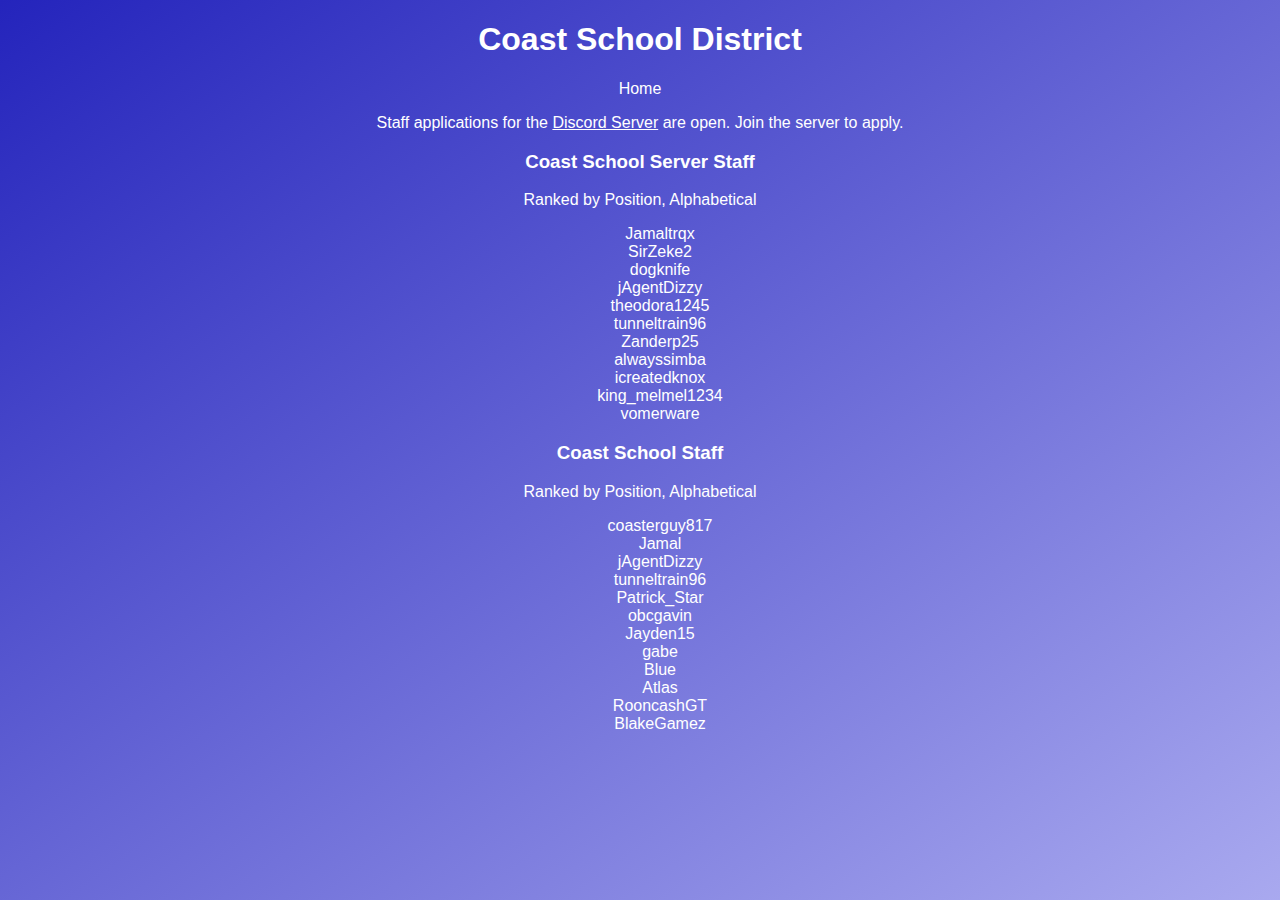
==== about.html @ a6bf5a73 "Add About Information. Modify CSS." ====
<!DOCTYPE html>
<html>

<head>
  <title>Coast School | Home</title>
  <link rel="stylesheet" href="styles/index.css" />
</head>

<body>
  <h1 style="text-align: center">Coast School District</h1>
  <div id="centered">
    <h3<a href="/index.html">Home</a> </h3>
  </div>
  <p>Staff applications for the <span style="text-decoration: underline">Discord Server</span> are open. Join the server
    to apply.</p>



  <h3>Coast School Server Staff</h3>
  <p>Ranked by Position, Alphabetical</p>
  <div id="centered">
    <ul>
      <li>Jamaltrqx</li>
      <li>SirZeke2</li>
      <li>dogknife</li>
      <li>jAgentDizzy</li>
      <li>theodora1245</li>
      <li>tunneltrain96</li>
      <li>Zanderp25</li>
      <li>alwayssimba</li>
      <li>icreatedknox</li>
      <li>king_melmel1234</li>
      <li>vomerware</li>
    </ul>
  </div>

  <h3>Coast School Staff</h3>
  <div id="centered">
    <p>Ranked by Position, Alphabetical</p>
    <ul>
      <li>coasterguy817</li>
      <li>Jamal</li>
      <li>jAgentDizzy</li>
      <li>tunneltrain96</li>
      <li>Patrick_Star</li>
      <li>obcgavin</li>
      <li>Jayden15</li>
      <li>gabe</li>
      <li>Blue</li>
      <li>Atlas</li>
      <li>RooncashGT</li>
      <li>BlakeGamez</li>
    </ul>
  </div>



</body>

</html>
---- styles/index.css ----
body{
  background-color: #2424bc; /* For browsers that do not support gradients */
  background-image: linear-gradient(to bottom right, #2424bc, #a9a9ef);
  background-attachment: fixed;
  color: white;
  font-family: Arial;
}

p{
  text-align: center;
}

#centered{
  text-align: center;
  margin: auto;
  width: 750px;
}

#centered-small{
  width: 250px;
  margin: auto;
  text-align: center;
}


@media only screen and (max-width: 650px){
  #centered{
    width: 350px;
  }
}

a{
  color: white;
}

a:visited{
  color: white;
}

li{
  list-style-type: none
}

h3{
  text-align: center;
}
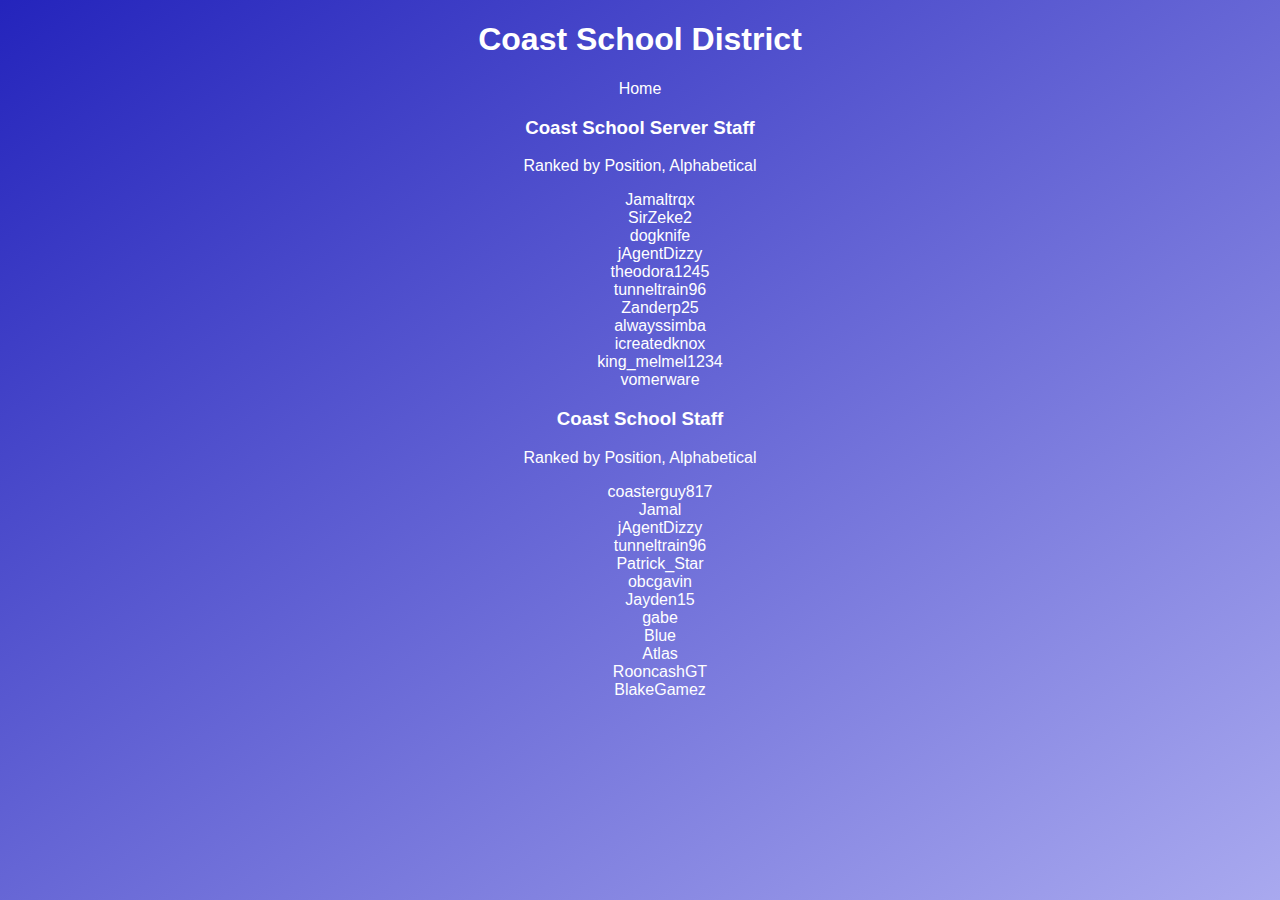
==== commit 9451c8ab: "Remove unnecessary content from about" ====
--- a/about.html
+++ b/about.html
@@ -1,60 +1,56 @@
-<!DOCTYPE html>
-<html>
-
-<head>
-  <title>Coast School | Home</title>
-  <link rel="stylesheet" href="styles/index.css" />
-</head>
-
-<body>
-  <h1 style="text-align: center">Coast School District</h1>
-  <div id="centered">
-    <h3<a href="/index.html">Home</a> </h3>
-  </div>
-  <p>Staff applications for the <span style="text-decoration: underline">Discord Server</span> are open. Join the server
-    to apply.</p>
-
-
-
-  <h3>Coast School Server Staff</h3>
-  <p>Ranked by Position, Alphabetical</p>
-  <div id="centered">
-    <ul>
-      <li>Jamaltrqx</li>
-      <li>SirZeke2</li>
-      <li>dogknife</li>
-      <li>jAgentDizzy</li>
-      <li>theodora1245</li>
-      <li>tunneltrain96</li>
-      <li>Zanderp25</li>
-      <li>alwayssimba</li>
-      <li>icreatedknox</li>
-      <li>king_melmel1234</li>
-      <li>vomerware</li>
-    </ul>
-  </div>
-
-  <h3>Coast School Staff</h3>
-  <div id="centered">
-    <p>Ranked by Position, Alphabetical</p>
-    <ul>
-      <li>coasterguy817</li>
-      <li>Jamal</li>
-      <li>jAgentDizzy</li>
-      <li>tunneltrain96</li>
-      <li>Patrick_Star</li>
-      <li>obcgavin</li>
-      <li>Jayden15</li>
-      <li>gabe</li>
-      <li>Blue</li>
-      <li>Atlas</li>
-      <li>RooncashGT</li>
-      <li>BlakeGamez</li>
-    </ul>
-  </div>
-
-
-
-</body>
-
+<!DOCTYPE html>
+<html>
+
+<head>
+  <title>Coast School | Home</title>
+  <link rel="stylesheet" href="styles/index.css" />
+</head>
+
+<body>
+  <h1 style="text-align: center">Coast School District</h1>
+  <div id="centered">
+    <h3<a href="/index.html">Home</a> </h3>
+  </div>
+
+  <h3>Coast School Server Staff</h3>
+  <p>Ranked by Position, Alphabetical</p>
+  <div id="centered">
+    <ul>
+      <li>Jamaltrqx</li>
+      <li>SirZeke2</li>
+      <li>dogknife</li>
+      <li>jAgentDizzy</li>
+      <li>theodora1245</li>
+      <li>tunneltrain96</li>
+      <li>Zanderp25</li>
+      <li>alwayssimba</li>
+      <li>icreatedknox</li>
+      <li>king_melmel1234</li>
+      <li>vomerware</li>
+    </ul>
+  </div>
+
+  <h3>Coast School Staff</h3>
+  <div id="centered">
+    <p>Ranked by Position, Alphabetical</p>
+    <ul>
+      <li>coasterguy817</li>
+      <li>Jamal</li>
+      <li>jAgentDizzy</li>
+      <li>tunneltrain96</li>
+      <li>Patrick_Star</li>
+      <li>obcgavin</li>
+      <li>Jayden15</li>
+      <li>gabe</li>
+      <li>Blue</li>
+      <li>Atlas</li>
+      <li>RooncashGT</li>
+      <li>BlakeGamez</li>
+    </ul>
+  </div>
+
+
+
+</body>
+
 </html>--- a/styles/index.css
+++ b/styles/index.css
@@ -1,46 +1,46 @@
-body{
-  background-color: #2424bc; /* For browsers that do not support gradients */
+body {
+  background-color: #2424bc;
+  /* For legacy browsers that do not support gradients */
   background-image: linear-gradient(to bottom right, #2424bc, #a9a9ef);
   background-attachment: fixed;
   color: white;
   font-family: Arial;
 }
 
-p{
+p {
   text-align: center;
 }
 
-#centered{
+#centered {
   text-align: center;
   margin: auto;
   width: 750px;
 }
 
-#centered-small{
+#centered-small {
   width: 250px;
   margin: auto;
   text-align: center;
 }
 
-
-@media only screen and (max-width: 650px){
-  #centered{
+@media only screen and (max-width: 650px) {
+  #centered {
     width: 350px;
   }
 }
 
-a{
+a {
   color: white;
 }
 
-a:visited{
+a:visited {
   color: white;
 }
 
-li{
+li {
   list-style-type: none
 }
 
-h3{
+h3 {
   text-align: center;
 }